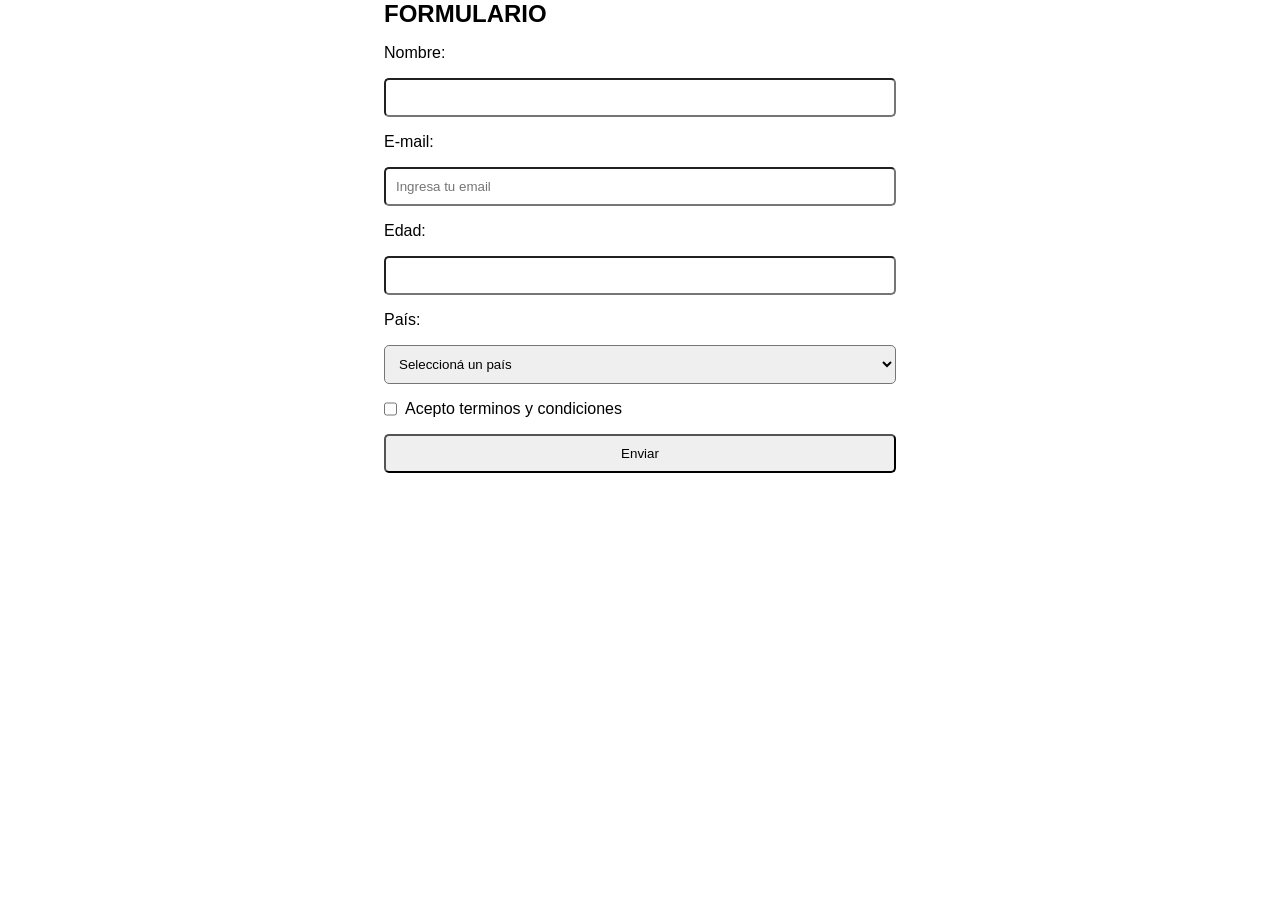
==== index.html @ f88af74f "se sube el formulario con su estilo" ====
<!DOCTYPE html>
<html lang="en">
<head>
    <meta charset="UTF-8">
    <meta name="viewport" content="width=device-width, initial-scale=1.0">
    <link rel="stylesheet" href="./css/style.css">
    <title>Formulario</title>
</head>
<body>
    <main>
        <section class="seccion-formulario">
            <form  id="formulario-datos" action="resultado.html" method="get">
                    <h1>FORMULARIO</h1>
                    <div class="datos">
                    <label for="nombre">Nombre:</label>
                    <input type="text" id="nombre" name="nombre" maxlength="5" required>

                    <label for="email">E-mail:</label>
                    <input type="email" placeholder="Ingresa tu email" id="email" name="email" required>

                    <label for="edad">Edad:</label>
                    <input id="edad" name="edad" type="number" min="18" max="60" required>

                    <label for="pais">País:</label>
                    <select id="pais" name="pais" required>
                        <option value="">Seleccioná un país</option>
                        <option value="ar">Argentina</option>
                        <option value="br">Brasil</option>
                        <option value="cl">Chile</option>
                        <option value="uy">Uruguay</option>
                        <option value="mx">México</option>
                    </select>
                    </div>
                    <div class="terminos-condiciones">
                    <input type="checkbox" name="terminos-condiciones" id="terminos-condiciones" required>
                     Acepto terminos y condiciones
                    </div>
                <button type="submit">Enviar</button>
            </form>
        </section>
    </main>
    
</body>
</html>
---- css/style.css ----
*{
    margin: 0;
    padding: 0;
    box-sizing: border-box;
    font-family: 'Segoe UI', Tahoma, Geneva, Verdana, sans-serif;
}

body{
    height: 100%;
}

.seccion-formulario{
    height: 100vh;
    
    display: flex;
    justify-content: center;
}

.seccion-formulario form{
    width: 40%;
    display: flex;
    flex-direction: column;
    gap: 1em;
}

.terminos-condiciones{
    display: flex;
    flex-direction: row;
    justify-content: flex-start;
    gap: 0.5em;
}

.datos{
    display: flex;
    flex-direction: column;
    gap: 1em;
}

.datos input,
.datos select {
    width: 100%;
    padding: 10px;
    border-radius: 5px;
}



button{
    width: 100%;
    padding: 10px;
    border-radius: 5px;

}

button:hover{
    background-color: rgb(170, 170, 155);
}
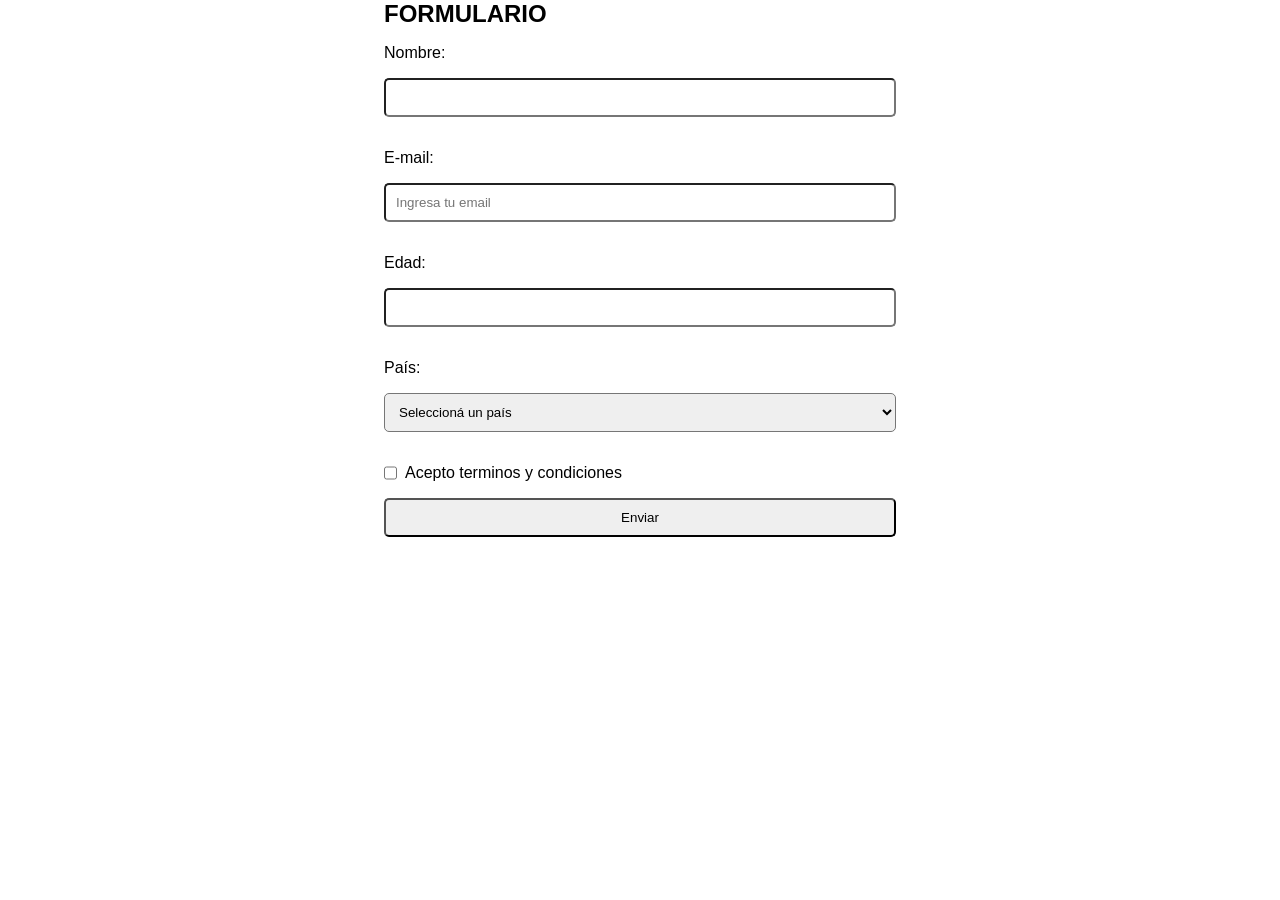
==== commit 8dffd93d: "se valida el formulario por js" ====
--- a/index.html
+++ b/index.html
@@ -9,36 +9,41 @@
 <body>
     <main>
         <section class="seccion-formulario">
-            <form  id="formulario-datos" action="resultado.html" method="get">
+            <form  id="formulario-datos" action="resultado.html" method="get" novalidate>
                     <h1>FORMULARIO</h1>
                     <div class="datos">
                     <label for="nombre">Nombre:</label>
-                    <input type="text" id="nombre" name="nombre" maxlength="5" required>
+                    <input type="text" id="nombre" name="nombre">
+                    <p id="error-nombre" class="error"></p>
 
                     <label for="email">E-mail:</label>
-                    <input type="email" placeholder="Ingresa tu email" id="email" name="email" required>
+                    <input type="email" placeholder="Ingresa tu email" id="email" name="email" >
+                    <p id="error-email" class="error"></p>
 
                     <label for="edad">Edad:</label>
-                    <input id="edad" name="edad" type="number" min="18" max="60" required>
+                    <input id="edad" name="edad" type="number">
+                    <p id="error-edad" class="error"></p>
 
                     <label for="pais">País:</label>
-                    <select id="pais" name="pais" required>
+                    <select id="pais" name="pais" >
                         <option value="">Seleccioná un país</option>
-                        <option value="ar">Argentina</option>
-                        <option value="br">Brasil</option>
-                        <option value="cl">Chile</option>
-                        <option value="uy">Uruguay</option>
-                        <option value="mx">México</option>
+                        <option value="Argentina">Argentina</option>
+                        <option value="Brasil">Brasil</option>
+                        <option value="Chile">Chile</option>
+                        <option value="Uruguay">Uruguay</option>
+                        <option value="México">México</option>
                     </select>
+                    <p id="error-pais" class="error"></p>
                     </div>
                     <div class="terminos-condiciones">
-                    <input type="checkbox" name="terminos-condiciones" id="terminos-condiciones" required>
+                    <input type="checkbox" name="terminos-condiciones" id="terminos-condiciones">
                      Acepto terminos y condiciones
+                    <p id="error-terminos-condiciones" class="error"></p>
                     </div>
                 <button type="submit">Enviar</button>
             </form>
         </section>
     </main>
-    
+    <script src="index.js"></script>
 </body>
 </html>
--- a/css/style.css
+++ b/css/style.css
@@ -54,4 +54,9 @@
 
 button:hover{
     background-color: rgb(170, 170, 155);
+}
+
+.error {
+    color: red;
+    font-size: 0.9rem;
 }
